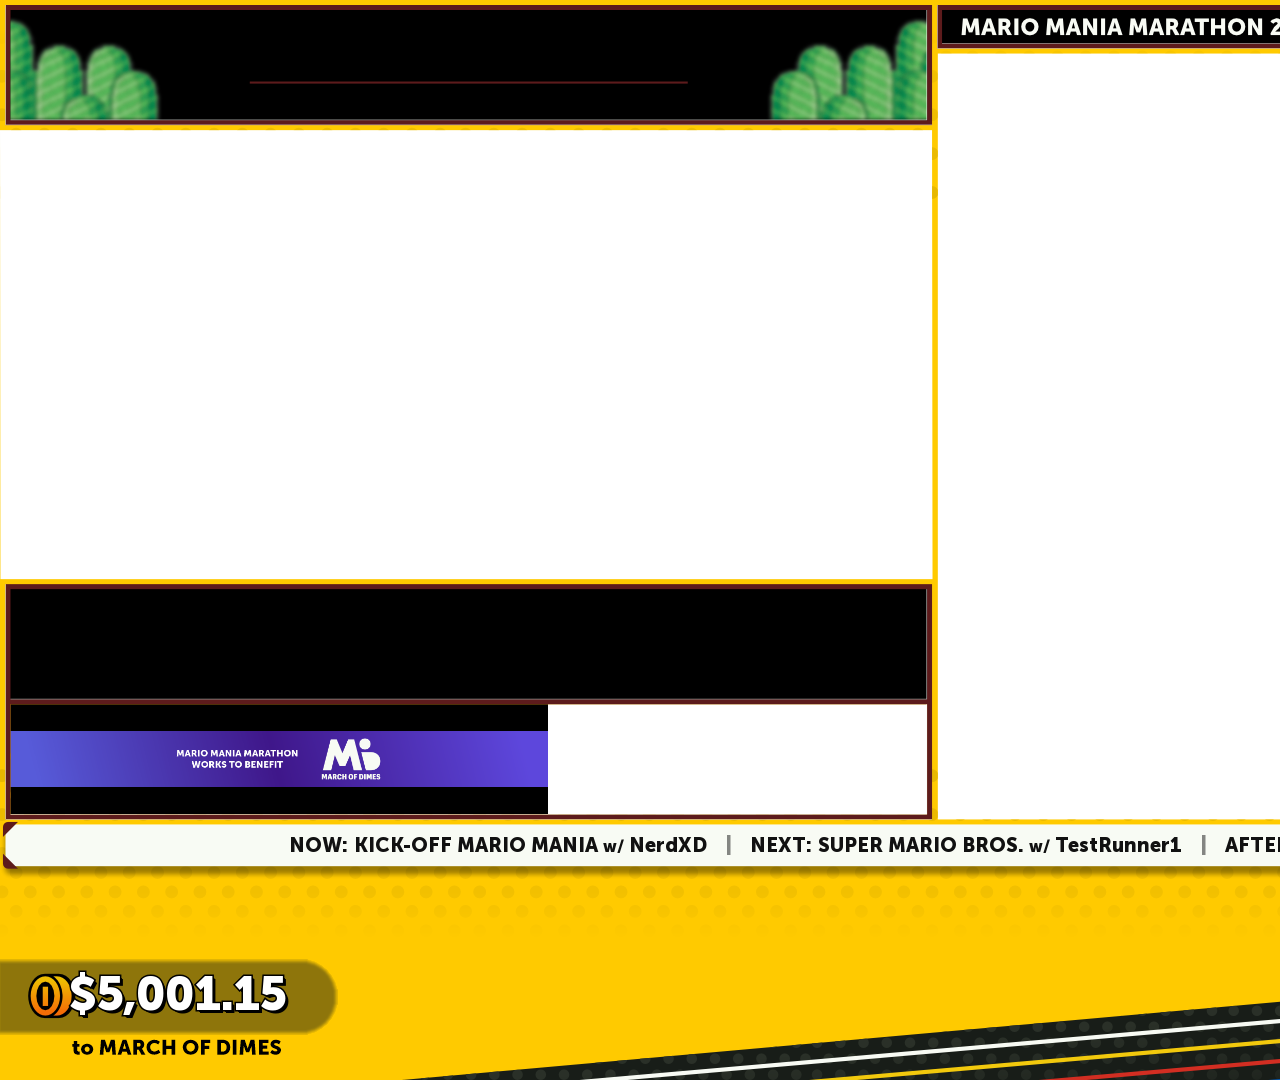
==== 10x9/index.html @ 032b51a1 "Add initial HTML structure for 10x9 overlay" ====
<!DOCTYPE html>

<html lang="en">

<head>

  <meta charset="UTF-8">

  <meta
    name="viewport"
    content="width=device-width, initial-scale=1.0"
  >

  <title>Mario Mania Marathon 2027 — 10:9 Overlay</title>

  <!-- Shared overlay appearance and positioning -->
  <link
    rel="stylesheet"
    href="../css/overlay.css?v=12"
  >

  <!-- Layout-specific rotator dimensions -->
  <link
    rel="stylesheet"
    href="../css/rotator-layouts.css?v=1"
  >

  <!-- Clock, rotator, and donation functionality -->
  <script
    src="../js/overlay.js?v=9"
    defer
  ></script>

  <!-- Schedule and message functionality -->
  <script
    src="../js/schedule.js?v=7"
    defer
  ></script>

</head>

<body
  class="layout-10x9"
  data-rotator-set="10x9"
>

  <main class="overlay">

    <!-- Informational image rotator -->
    <section
      class="info-rotator"
      aria-label="Mario Mania information"
    >

      <img
        id="rotator-image"
        class="rotator-image"
        src="../assets/rotator/10x9/march-of-dimes.png"
        alt="March of Dimes"
      >

    </section>

    <!-- Static 1920 × 1080 overlay artwork -->
    <img
      class="overlay-frame"
      src="../assets/frames/mmm27-10x9.png"
      alt=""
    >

    <!-- Dynamic schedule and informational messages -->
    <section
      class="schedule-bar"
      aria-label="Mario Mania schedule and information"
    >

      <div
        id="schedule-line"
        class="schedule-line"
        aria-live="polite"
      >
        LOADING SCHEDULE...
      </div>

    </section>

    <!-- Current Eastern date and time -->
    <div
      id="event-clock"
      class="event-clock"
      aria-label="Current Eastern date and time"
    >
      LOADING...
    </div>

    <!-- Live Tiltify donation total -->
    <div
      id="donation-total"
      class="donation-total"
      aria-label="Current donation total"
    >
      $0.00
    </div>

  </main>

</body>

</html>
---- css/overlay.css ----
@import url("https://fonts.googleapis.com/css2?family=Share+Tech+Mono&display=swap");

@font-face {
    font-family: "MuseoSans900";
    src: url("../assets/fonts/MuseoSans-900.woff2?v=1") format("woff2");
    font-style: normal;
    font-weight: 900;
    font-display: block;
}

/*
 * Mario Mania Marathon 2027
 * Shared overlay styling
 */

html,
body {
    width: 1920px;
    height: 1080px;
    margin: 0;
    padding: 0;
    overflow: hidden;
    background: transparent;
}

body {
    position: relative;
}

.overlay {
    position: relative;
    width: 1920px;
    height: 1080px;
    overflow: hidden;
    background: transparent;
}

/*
 * Informational image rotator.
 */
.info-rotator {
    position: absolute;
    left: 10px;
    top: 704px;

    width: 538px;
    height: 110px;

    overflow: hidden;
    border-radius: 0;

    z-index: 1;
}

.rotator-image {
    width: 538px;
    height: 110px;
    display: block;

    object-fit: cover;
    opacity: 0;

    transition-property: opacity;
    transition-duration: 700ms;
    transition-timing-function: ease-in-out;

    pointer-events: none;
    user-select: none;
    -webkit-user-drag: none;
}

.rotator-image.is-visible {
    opacity: 1;
}

/*
 * Static overlay artwork.
 */
.overlay-frame {
    position: absolute;
    top: 0;
    left: 0;

    width: 1920px;
    height: 1080px;
    display: block;

    pointer-events: none;
    user-select: none;
    -webkit-user-drag: none;

    z-index: 10;
}

/*
 * Bottom schedule and message bar.
 */
.schedule-bar {
    position: absolute;
    left: 6px;
    top: 820px;

    width: 1910px;
    height: 42px;

    box-sizing: border-box;
    padding: 0 20px;

    overflow: hidden;
    pointer-events: none;

    z-index: 20;
}

/*
 * Shared viewport for the schedule and messages.
 */
.schedule-line {
    position: relative;

    width: 100%;
    height: 42px;

    overflow: hidden;

    color: #111111;

    font-family:
        "MuseoSans900",
        "Arial Black",
        Arial,
        Helvetica,
        sans-serif;

    font-size: 20px;
    font-weight: 900;
    line-height: 1;

    white-space: nowrap;
}

/*
 * Horizontally moving schedule track.
 *
 * Top: 4px preserves your vertical adjustment.
 */
.schedule-track {
    position: absolute;
    top: 6px;
    left: 0;

    width: max-content;
    height: 38px;

    display: inline-flex;
    align-items: center;

    white-space: nowrap;

    opacity: 1;
    transform: translateX(0);

    transition:
        transform 900ms cubic-bezier(0.22, 0.95, 0.36, 1),
        opacity 500ms ease-in-out;

    will-change:
        transform,
        opacity;
}

.schedule-track.no-transition {
    transition: none;
}

.schedule-track.is-hidden {
    opacity: 0;
}

.schedule-item {
    display: inline-flex;
    align-items: baseline;
    flex: 0 0 auto;
}

.schedule-label {
    margin-right: 6px;
    font-weight: 900;
}

.schedule-game {
    font-weight: 900;
}

.schedule-with {
    margin: 0 5px;

    font-size: 0.82em;
    font-weight: 900;
    text-transform: lowercase;
}

.schedule-streamer {
    font-weight: 900;
}

.schedule-separator {
    flex: 0 0 auto;

    margin: 0 18px;

    font-weight: 900;
    opacity: 0.5;
}

/*
 * NOW and its first separator fade away
 * before the horizontal slide begins.
 */
.schedule-now-piece {
    opacity: 1;
    transform: translateX(0);

    transition:
        opacity 450ms ease-in-out,
        transform 450ms ease-in-out;

    will-change:
        opacity,
        transform;
}

.schedule-now-piece.schedule-separator {
    opacity: 0.5;
}

.schedule-now-piece.is-hidden {
    opacity: 0;
    transform: translateX(-8px);
}

.schedule-now-piece.schedule-separator.is-hidden {
    opacity: 0;
}

/*
 * The final separator and LATER entry occupy space,
 * but stay invisible until the track slides.
 */
.schedule-later-piece {
    opacity: 0;
    transform: translateX(8px);

    transition:
        opacity 450ms ease-in-out,
        transform 450ms ease-in-out;

    will-change:
        opacity,
        transform;
}

.schedule-later-piece.schedule-separator {
    opacity: 0;
}

.schedule-later-piece.is-visible {
    opacity: 1;
    transform: translateX(0);
}

.schedule-later-piece.schedule-separator.is-visible {
    opacity: 0.5;
}

/*
 * Centered informational message layer.
 *
 * Top: 4px keeps messages aligned with the schedule.
 */
.schedule-message-layer {
    position: absolute;
    top: 6px;
    left: 0;

    width: 100%;
    height: 38px;

    box-sizing: border-box;
    padding: 0 12px;

    display: flex;
    align-items: center;
    justify-content: center;

    color: #111111;

    font-family:
        "MuseoSans900",
        "Arial Black",
        Arial,
        Helvetica,
        sans-serif;

    font-size: 20px;
    font-weight: 900;
    line-height: 1;
    letter-spacing: 0.2px;
    text-align: center;
    text-transform: uppercase;

    white-space: nowrap;
    overflow: hidden;

    opacity: 0;
    transform: translateY(3px);

    transition-property:
        opacity,
        transform;

    transition-duration:
        500ms;

    transition-timing-function:
        ease-in-out;

    will-change:
        opacity,
        transform;
}

.schedule-message-layer.is-visible {
    opacity: 1;
    transform: translateY(0);
}

/*
 * Eastern date and time.
 */
.event-clock {
    position: absolute;
    left: 1556px;
    top: 10px;

    width: 353px;
    height: 33px;

    box-sizing: border-box;
    padding: 0 6px;

    display: flex;
    align-items: center;
    justify-content: center;

    color: #00d400;

    font-family:
        "Share Tech Mono",
        "Lucida Console",
        "Courier New",
        monospace;

    font-size: 19px;
    font-weight: 400;
    font-variant-numeric: tabular-nums;
    line-height: 1;
    letter-spacing: 0.2px;
    text-align: center;
    text-transform: uppercase;

    text-shadow:
        0 0 3px rgba(0, 212, 0, 0.75),
        0 0 7px rgba(0, 212, 0, 0.35);

    white-space: nowrap;
    overflow: hidden;

    z-index: 20;
}

/*
 * Donation total.
 */
.donation-total {
    position: absolute;
    left: 69px;
    top: 970px;

    min-width: 240px;
    height: 55px;

    display: flex;
    align-items: flex-start;
    justify-content: flex-start;

    color: #ffffff;

    font-family:
        "MuseoSans900",
        "Arial Black",
        Arial,
        Helvetica,
        sans-serif;

    font-size: 48px;
    font-weight: 900;
    line-height: 1;
    letter-spacing: -1px;

    white-space: nowrap;

    -webkit-text-stroke: 3px #000000;
    paint-order: stroke fill;

    text-shadow:
        2px 2px 0 #000000,
        3px 3px 0 #000000;

    z-index: 20;
}
---- css/rotator-layouts.css ----
/*
 * Mario Mania Marathon 2027
 * Layout-specific rotator positioning and dimensions
 *
 * The clock, donation total, and schedule/message bar
 * remain controlled by overlay.css.
 */

/*
 * Shared rotator behavior
 *
 * The black container background becomes visible while
 * the rotator image fades out between slides.
 */

.info-rotator {
  background: #000000;
  overflow: hidden;
}

.info-rotator .rotator-image {
  width: 100%;
  height: 100%;
  object-fit: contain;
}

/*
 * 16:9 rotator
 * Source artwork: 537 × 110
 */

.layout-16x9 .info-rotator {
  left: 10px;
  top: 704px;
  width: 537px;
  height: 110px;
}

/*
 * 4:3 rotator
 * Source artwork: 915 × 110
 */

.layout-4x3 .info-rotator {
  left: 11px;
  top: 704px;
  width: 915px;
  height: 110px;
}
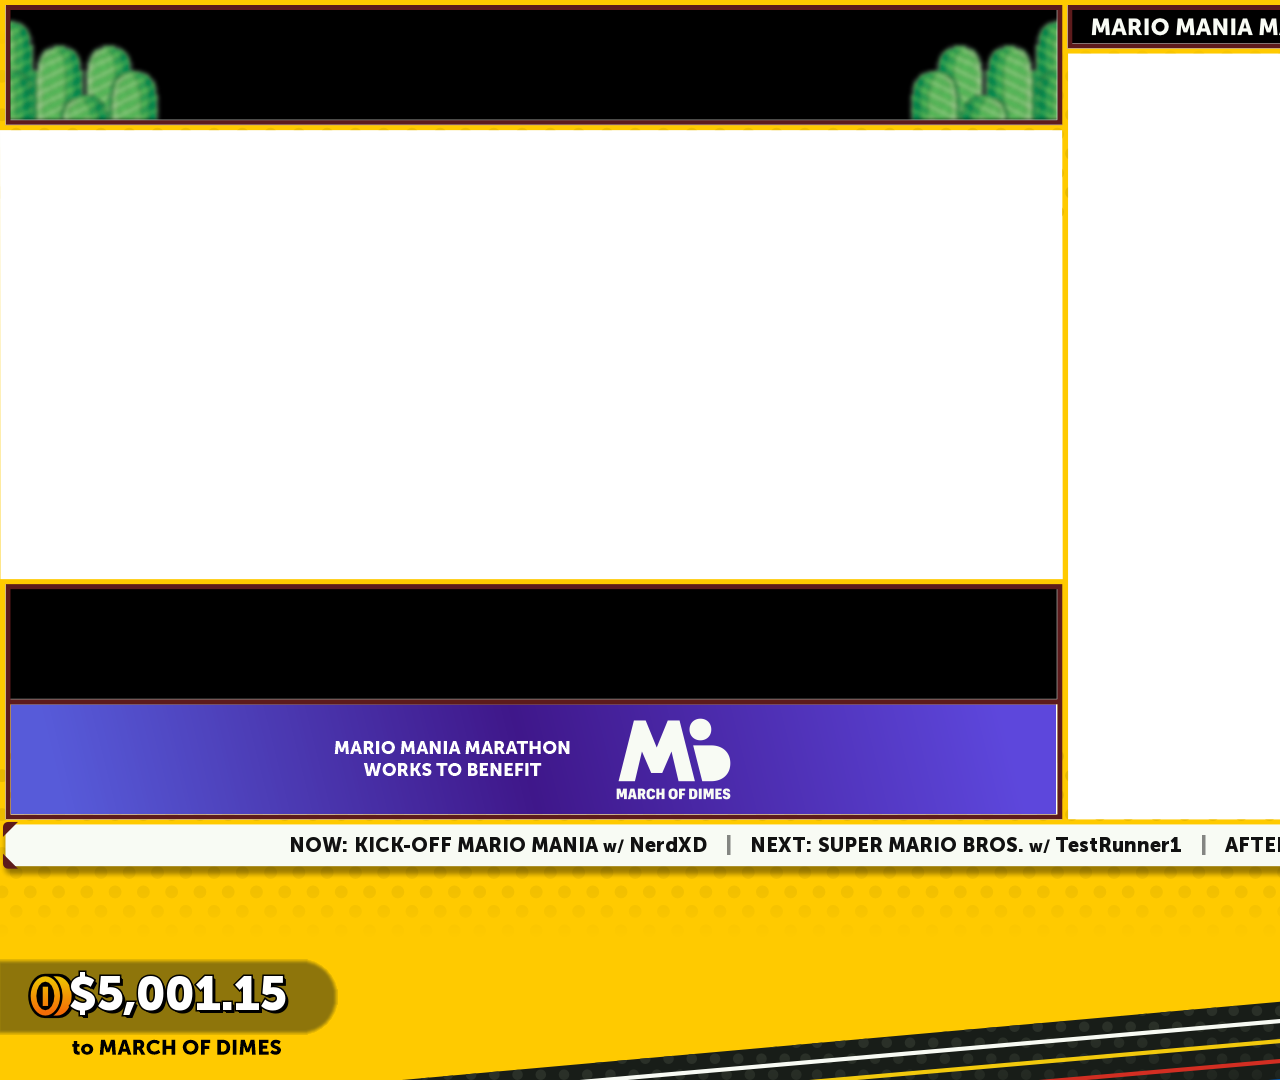
==== commit dfd3b9dd: "Update schedule.js version to 8" ====
--- a/10x9/index.html
+++ b/10x9/index.html
@@ -33,7 +33,7 @@
 
   <!-- Schedule and message functionality -->
   <script
-    src="../js/schedule.js?v=7"
+    src="../js/schedule.js?v=8"
     defer
   ></script>
 
--- a/css/rotator-layouts.css
+++ b/css/rotator-layouts.css
@@ -47,3 +47,51 @@
   width: 915px;
   height: 110px;
 }
+
+/*
+ * 10:9 rotator
+ * Source artwork: 915 × 110
+ */
+
+.layout-10x9 .info-rotator {
+  left: 11px;
+  top: 704px;
+  width: 1045px;
+  height: 110px;
+}
+
+/*
+ * 3:2 rotator
+ * Source artwork: 746 × 110
+ */
+
+.layout-3x2 .info-rotator {
+  left: 11px;
+  top: 704px;
+  width: 746px;
+  height: 110px;
+}
+
+/*
+ * DS rotator
+ * Source artwork: 571 × 110
+ */
+
+.layout-ds .info-rotator {
+  left: 11px;
+  top: 704px;
+  width: 571px;
+  height: 110px;
+}
+
+/*
+ * 3DS rotator
+ * Source artwork: 316 × 110
+ */
+
+.layout-3ds .info-rotator {
+  left: 11px;
+  top: 704px;
+  width: 316px;
+  height: 110px;
+}
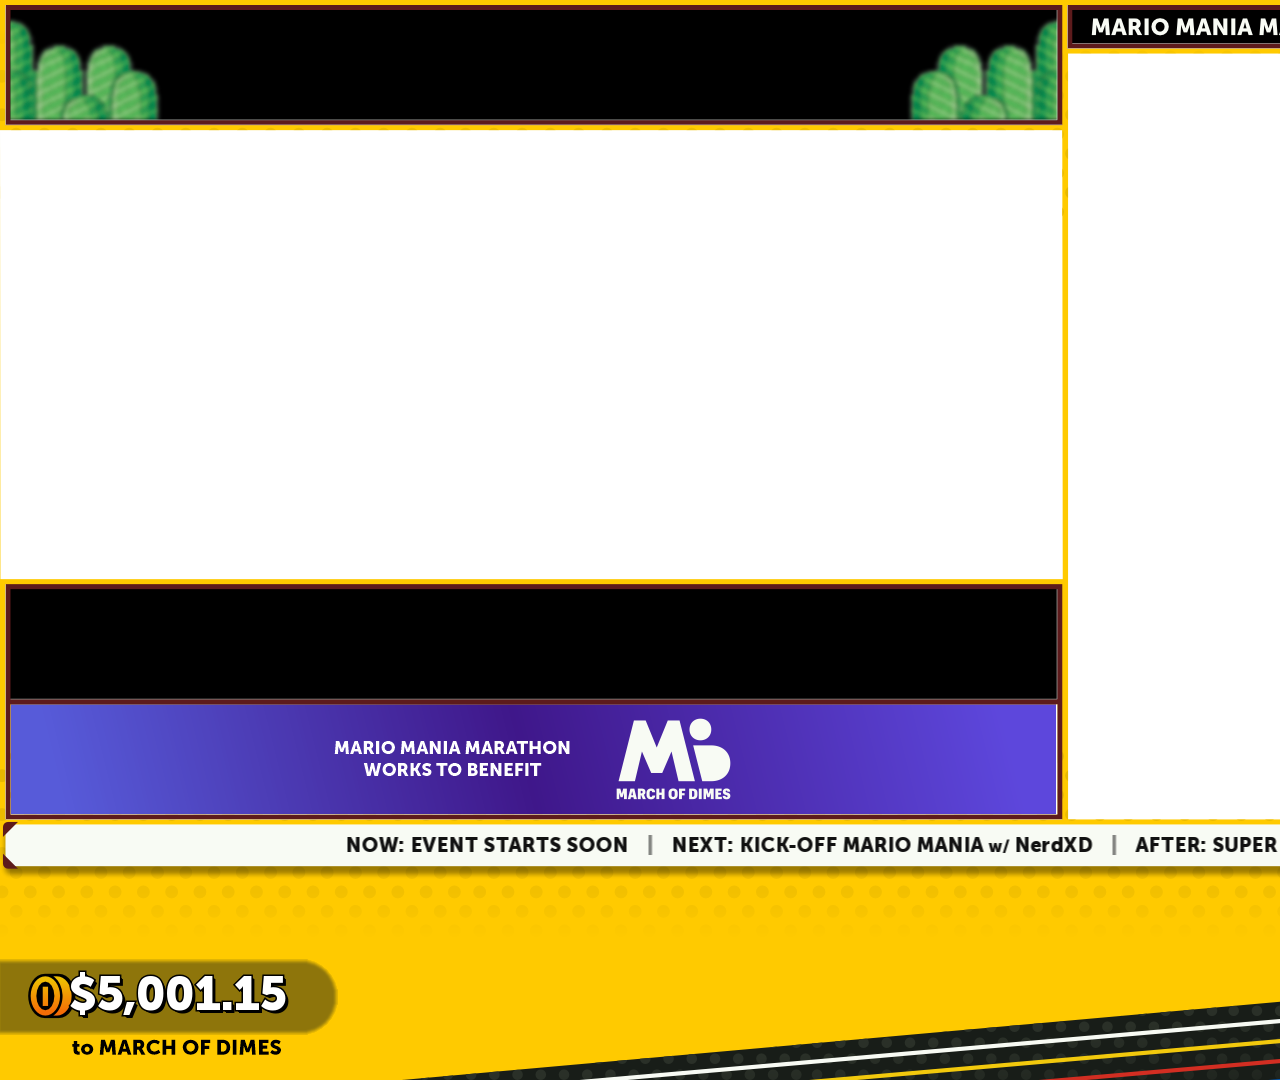
==== commit aa2fbb17: "Update schedule script source to schedule-2027.js" ====
--- a/10x9/index.html
+++ b/10x9/index.html
@@ -33,7 +33,7 @@
 
   <!-- Schedule and message functionality -->
   <script
-    src="../js/schedule.js?v=8"
+    src="../js/schedule-2027.js?v=1"
     defer
   ></script>
 
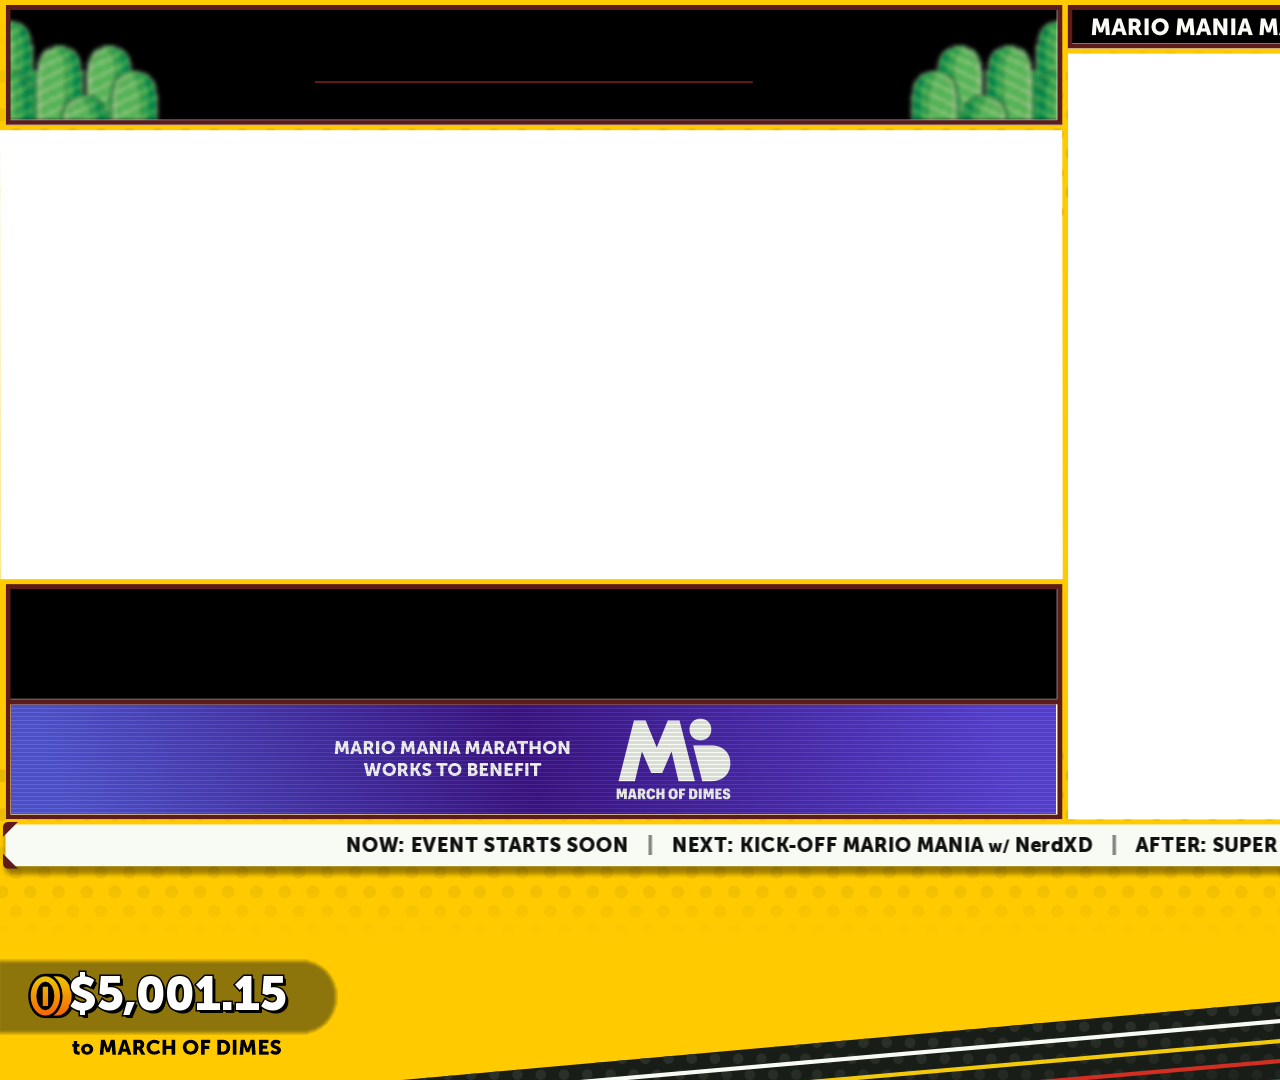
==== commit aef821da: "Enhance index.html with donation features and comments Updated comments and added incentive card sec" ====
--- a/10x9/index.html
+++ b/10x9/index.html
@@ -1,11 +1,7 @@
 <!DOCTYPE html>
-
 <html lang="en">
-
 <head>
-
   <meta charset="UTF-8">
-
   <meta
     name="viewport"
     content="width=device-width, initial-scale=1.0"
@@ -25,9 +21,9 @@
     href="../css/rotator-layouts.css?v=1"
   >
 
-  <!-- Clock, rotator, and donation functionality -->
+  <!-- Clock, rotator, donation, polls, milestones, and announcements -->
   <script
-    src="../js/overlay.js?v=9"
+    src="../js/overlay.js?v=11"
     defer
   ></script>
 
@@ -36,22 +32,19 @@
     src="../js/schedule-2027.js?v=1"
     defer
   ></script>
-
 </head>
 
 <body
   class="layout-10x9"
   data-rotator-set="10x9"
 >
-
   <main class="overlay">
 
-    <!-- Informational image rotator -->
+    <!-- Informational images and Tiltify incentive cards -->
     <section
       class="info-rotator"
-      aria-label="Mario Mania information"
+      aria-label="Mario Mania information and donation incentives"
     >
-
       <img
         id="rotator-image"
         class="rotator-image"
@@ -59,6 +52,34 @@
         alt="March of Dimes"
       >
 
+      <article
+        id="incentive-card"
+        class="incentive-card"
+        aria-live="polite"
+        hidden
+      >
+        <div
+          id="incentive-label"
+          class="incentive-label"
+        >
+          DONATION POLL
+        </div>
+
+        <div
+          id="incentive-title"
+          class="incentive-title"
+        ></div>
+
+        <div
+          id="incentive-options"
+          class="incentive-options"
+        ></div>
+
+        <div
+          id="incentive-footer"
+          class="incentive-footer"
+        ></div>
+      </article>
     </section>
 
     <!-- Static 1920 × 1080 overlay artwork -->
@@ -73,7 +94,6 @@
       class="schedule-bar"
       aria-label="Mario Mania schedule and information"
     >
-
       <div
         id="schedule-line"
         class="schedule-line"
@@ -81,7 +101,6 @@
       >
         LOADING SCHEDULE...
       </div>
-
     </section>
 
     <!-- Current Eastern date and time -->
@@ -103,7 +122,5 @@
     </div>
 
   </main>
-
 </body>
-
 </html>
--- a/css/overlay.css
+++ b/css/overlay.css
@@ -419,3 +419,875 @@
 
     z-index: 20;
 }
+/*
+ * ------------------------------------------------------------
+ * LIVE TILTIFY BID-WAR CARD
+ * ------------------------------------------------------------
+ *
+ * The bid-war card occupies the same space as the
+ * informational image rotator.
+ */
+
+.incentive-card {
+    position: absolute;
+    inset: 0;
+    z-index: 1;
+
+    box-sizing: border-box;
+    width: 100%;
+    height: 100%;
+    padding: 5px 10px 6px;
+
+    overflow: hidden;
+
+    color: #ffffff;
+    background:
+        radial-gradient(
+            circle at top right,
+            rgba(230, 0, 18, 0.42),
+            transparent 43%
+        ),
+        linear-gradient(
+            135deg,
+            #1b1b1b 0%,
+            #050505 100%
+        );
+
+    font-family:
+        "MuseoSans900",
+        "Arial Black",
+        Arial,
+        Helvetica,
+        sans-serif;
+
+    opacity: 0;
+
+    transition:
+        opacity 700ms ease-in-out;
+
+    pointer-events: none;
+}
+
+.incentive-card[hidden] {
+    display: none;
+}
+
+.incentive-card.is-visible {
+    opacity: 1;
+}
+
+
+/*
+ * BID WAR label.
+ */
+
+.incentive-label {
+    position: absolute;
+    top: 5px;
+    left: 10px;
+
+    color: #ffdf39;
+
+    font-size: 12px;
+    font-weight: 900;
+    line-height: 1;
+    letter-spacing: 1.4px;
+
+    text-transform: uppercase;
+
+    -webkit-text-stroke:
+        1px rgba(0, 0, 0, 0.8);
+
+    paint-order: stroke fill;
+}
+
+
+/*
+ * Poll title.
+ */
+
+.incentive-title {
+    position: absolute;
+    top: 18px;
+    left: 10px;
+    right: 10px;
+
+    color: #ffffff;
+
+    font-size: 19px;
+    font-weight: 900;
+    line-height: 23px;
+    letter-spacing: -0.2px;
+
+    white-space: nowrap;
+    overflow: hidden;
+    text-overflow: ellipsis;
+
+    -webkit-text-stroke:
+        1.5px #000000;
+
+    paint-order: stroke fill;
+
+    text-shadow:
+        1px 1px 0 #000000,
+        2px 2px 0 rgba(0, 0, 0, 0.55);
+}
+
+
+/*
+ * The overall poll total is intentionally hidden.
+ */
+
+.incentive-footer {
+    display: none;
+}
+
+
+/*
+ * Visible window containing two bid options.
+ */
+
+.incentive-options {
+    position: absolute;
+    top: 43px;
+    left: 10px;
+    right: 10px;
+    bottom: 6px;
+
+    min-width: 0;
+    overflow: hidden;
+}
+
+
+/*
+ * Horizontal track holding up to three options.
+ *
+ * Two options are visible at a time. When animated,
+ * the track moves left by one option position.
+ */
+
+.bid-war-track {
+    display: flex;
+    align-items: stretch;
+    gap: 8px;
+
+    width: 100%;
+    height: 100%;
+
+    transform: translateX(0);
+
+    transition:
+        transform 650ms
+        cubic-bezier(0.22, 0.72, 0.24, 1);
+}
+
+.bid-war-track.is-shifted {
+    transform:
+        translateX(
+            calc(-50% - 4px)
+        );
+}
+
+
+/*
+ * Individual bid option.
+ */
+
+.bid-option {
+    flex:
+        0 0
+        calc((100% - 8px) / 2);
+
+    box-sizing: border-box;
+    min-width: 0;
+    height: 100%;
+    padding: 5px 8px;
+
+    display: grid;
+    grid-template-columns:
+        23px
+        minmax(0, 1fr);
+    grid-template-rows:
+        minmax(0, 1fr)
+        auto;
+    column-gap: 7px;
+    align-items: center;
+
+    border:
+        1px solid
+        rgba(255, 255, 255, 0.32);
+
+    border-radius: 6px;
+
+    color: #ffffff;
+
+    background:
+        linear-gradient(
+            135deg,
+            rgba(255, 255, 255, 0.13),
+            rgba(255, 255, 255, 0.045)
+        );
+
+    opacity: 1;
+
+    transition:
+        opacity 450ms ease-in-out;
+}
+
+
+/*
+ * A one-option poll uses the full available width.
+ */
+
+.bid-war-track.has-one-bid
+.bid-option {
+    flex-basis: 100%;
+}
+
+
+/*
+ * First place fades before the track moves.
+ */
+
+.bid-war-track.is-first-faded
+.bid-option:first-child {
+    opacity: 0;
+}
+
+
+/*
+ * Third place begins hidden and fades in after
+ * the track moves.
+ */
+
+.bid-war-track.has-third-bid
+.bid-option:nth-child(3) {
+    opacity: 0;
+}
+
+.bid-war-track.has-third-bid.is-third-visible
+.bid-option:nth-child(3) {
+    opacity: 1;
+}
+
+
+/*
+ * Rank badge.
+ */
+
+.bid-option-rank {
+    grid-column: 1;
+    grid-row: 1 / span 2;
+
+    display: flex;
+    align-items: center;
+    justify-content: center;
+    align-self: center;
+
+    width: 21px;
+    height: 21px;
+
+    border-radius: 50%;
+
+    color: #111111;
+    background: #ffffff;
+
+    font-size: 11px;
+    font-weight: 900;
+    line-height: 1;
+
+    font-variant-numeric:
+        tabular-nums;
+}
+
+
+/*
+ * Option name.
+ */
+
+.bid-option-name {
+    grid-column: 2;
+    grid-row: 1;
+
+    min-width: 0;
+
+    color: inherit;
+
+    font-size: 14px;
+    font-weight: 900;
+    line-height: 16px;
+
+    white-space: nowrap;
+    overflow: hidden;
+    text-overflow: ellipsis;
+
+    -webkit-text-stroke:
+        1px rgba(0, 0, 0, 0.75);
+
+    paint-order: stroke fill;
+}
+
+
+/*
+ * Option dollar amount.
+ */
+
+.bid-option-amount {
+    grid-column: 2;
+    grid-row: 2;
+
+    min-width: 0;
+
+    color: inherit;
+
+    font-size: 18px;
+    font-weight: 900;
+    line-height: 19px;
+
+    white-space: nowrap;
+
+    font-variant-numeric:
+        tabular-nums;
+
+    -webkit-text-stroke:
+        1px rgba(0, 0, 0, 0.75);
+
+    paint-order: stroke fill;
+}
+
+
+/*
+ * First-place emphasis.
+ */
+
+.bid-option.is-leading {
+    color: #ffdf39;
+
+    border-color:
+        rgba(255, 223, 57, 0.9);
+
+    background:
+        linear-gradient(
+            135deg,
+            rgba(255, 223, 57, 0.2),
+            rgba(255, 255, 255, 0.05)
+        );
+}
+
+.bid-option.is-leading
+.bid-option-rank {
+    color: #111111;
+    background: #ffdf39;
+}
+
+/*
+ * ------------------------------------------------------------
+ * LIVE TILTIFY MILESTONE CARD
+ * ------------------------------------------------------------
+ */
+
+.incentive-card.is-milestone {
+    background:
+        radial-gradient(
+            circle at top right,
+            rgba(255, 223, 57, 0.34),
+            transparent 45%
+        ),
+        linear-gradient(
+            135deg,
+            #1b1b1b 0%,
+            #050505 100%
+        );
+}
+
+
+/*
+ * Milestone label and title.
+ */
+
+.incentive-card.is-milestone
+.incentive-label {
+    color: #ffdf39;
+}
+
+.incentive-card.is-milestone
+.incentive-title {
+    top: 20px;
+
+    font-size: 20px;
+    line-height: 23px;
+}
+
+
+/*
+ * Container for the milestone progress display.
+ */
+
+.milestone-display {
+    position: absolute;
+    left: 10px;
+    right: 10px;
+    top: 49px;
+    bottom: 7px;
+
+    display: grid;
+    grid-template-rows:
+        auto
+        18px;
+    row-gap: 6px;
+
+    min-width: 0;
+}
+
+
+/*
+ * Current amount and required amount.
+ */
+
+.milestone-amounts {
+    display: flex;
+    align-items: center;
+    justify-content: space-between;
+    gap: 12px;
+
+    min-width: 0;
+
+    font-size: 18px;
+    font-weight: 900;
+    line-height: 20px;
+
+    font-variant-numeric:
+        tabular-nums;
+}
+
+.milestone-current {
+    color: #ffffff;
+
+    white-space: nowrap;
+
+    -webkit-text-stroke:
+        1px rgba(0, 0, 0, 0.8);
+
+    paint-order: stroke fill;
+}
+
+.milestone-goal {
+    color: #ffdf39;
+
+    text-align: right;
+    white-space: nowrap;
+
+    -webkit-text-stroke:
+        1px rgba(0, 0, 0, 0.8);
+
+    paint-order: stroke fill;
+}
+
+
+/*
+ * Progress-bar track.
+ */
+
+.milestone-progress-track {
+    position: relative;
+
+    width: 100%;
+    height: 18px;
+
+    box-sizing: border-box;
+    overflow: hidden;
+
+    border:
+        2px solid
+        rgba(255, 255, 255, 0.82);
+
+    border-radius: 9px;
+
+    background:
+        rgba(0, 0, 0, 0.58);
+
+    box-shadow:
+        inset 0 0 5px
+        rgba(0, 0, 0, 0.75);
+}
+
+
+/*
+ * Progress-bar fill.
+ *
+ * JavaScript initially leaves this at zero width,
+ * then assigns its real percentage after the card appears.
+ */
+
+.milestone-progress-fill {
+    position: absolute;
+    inset:
+        0 auto 0 0;
+
+    width: 0%;
+
+    border-radius: 7px;
+
+    background:
+        linear-gradient(
+            90deg,
+            #e60012 0%,
+            #ff3848 58%,
+            #ffdf39 100%
+        );
+
+    box-shadow:
+        0 0 10px
+        rgba(255, 223, 57, 0.5);
+
+    transition:
+        width 2400ms
+        cubic-bezier(
+            0.65,
+            0,
+            0.35,
+            1
+        );
+}
+
+
+/*
+ * Subtle moving shine while the bar fills.
+ */
+
+.milestone-progress-fill::after {
+    content: "";
+
+    position: absolute;
+    top: 0;
+    bottom: 0;
+    right: 0;
+
+    width: 42px;
+
+    background:
+        linear-gradient(
+            90deg,
+            transparent,
+            rgba(255, 255, 255, 0.52)
+        );
+
+    transform:
+        skewX(-18deg);
+}
+
+
+/*
+ * Percentage displayed inside the progress bar.
+ */
+
+.milestone-percentage {
+    position: absolute;
+    inset: 0;
+    z-index: 1;
+
+    display: flex;
+    align-items: center;
+    justify-content: center;
+
+    color: #ffffff;
+
+    font-size: 12px;
+    font-weight: 900;
+    line-height: 1;
+
+    font-variant-numeric:
+        tabular-nums;
+
+    -webkit-text-stroke:
+        1px rgba(0, 0, 0, 0.85);
+
+    paint-order: stroke fill;
+
+    pointer-events: none;
+}
+
+/*
+ * ------------------------------------------------------------
+ * LIVE INCENTIVE ANNOUNCEMENT CARDS
+ * ------------------------------------------------------------
+ *
+ * Used for:
+ * - A bid war becoming active
+ * - A bid war closing
+ * - A milestone being reached
+ */
+
+.incentive-card.is-announcement {
+    background:
+        radial-gradient(
+            circle at center,
+            rgba(230, 0, 18, 0.34),
+            transparent 58%
+        ),
+        linear-gradient(
+            135deg,
+            #1c1c1c 0%,
+            #050505 100%
+        );
+}
+
+
+/*
+ * Announcement category:
+ * NEW BID WAR, BIDS CLOSED, or MILESTONE REACHED.
+ */
+
+.incentive-card.is-announcement
+.incentive-label {
+    top: 6px;
+    left: 10px;
+    right: 10px;
+
+    color: #ffdf39;
+
+    font-size: 13px;
+    line-height: 14px;
+    letter-spacing: 1.6px;
+    text-align: center;
+}
+
+
+/*
+ * Poll or milestone name.
+ */
+
+.incentive-card.is-announcement
+.incentive-title {
+    top: 23px;
+    left: 12px;
+    right: 12px;
+
+    font-size: 20px;
+    line-height: 23px;
+    text-align: center;
+
+    white-space: nowrap;
+    overflow: hidden;
+    text-overflow: ellipsis;
+}
+
+
+/*
+ * Announcement details use the same content region
+ * normally occupied by bid options or milestone progress.
+ */
+
+.incentive-card.is-announcement
+.incentive-options {
+    top: 50px;
+    left: 12px;
+    right: 12px;
+    bottom: 7px;
+
+    display: flex;
+    align-items: center;
+    justify-content: center;
+
+    text-align: center;
+}
+
+
+/*
+ * Main announcement detail.
+ *
+ * Examples:
+ * BIDDING IS NOW OPEN!
+ * WINNER: ORIGINAL (NES) — $108.00
+ * $6,400.00 GOAL MET!
+ */
+
+.announcement-body {
+    width: 100%;
+    min-width: 0;
+
+    display: flex;
+    flex-direction: column;
+    align-items: center;
+    justify-content: center;
+    gap: 2px;
+
+    opacity: 0;
+    transform: scale(0.92);
+
+    transition:
+        opacity 450ms ease-out,
+        transform 650ms
+        cubic-bezier(
+            0.16,
+            1,
+            0.3,
+            1
+        );
+}
+
+.incentive-card.is-visible
+.announcement-body {
+    opacity: 1;
+    transform: scale(1);
+}
+
+
+/*
+ * Large primary message.
+ */
+
+.announcement-primary {
+    width: 100%;
+    min-width: 0;
+
+    color: #ffffff;
+
+    font-size: 19px;
+    font-weight: 900;
+    line-height: 21px;
+
+    white-space: nowrap;
+    overflow: hidden;
+    text-overflow: ellipsis;
+
+    -webkit-text-stroke:
+        1.25px rgba(0, 0, 0, 0.9);
+
+    paint-order: stroke fill;
+
+    text-shadow:
+        1px 1px 0 #000000,
+        0 0 8px rgba(255, 255, 255, 0.22);
+}
+
+
+/*
+ * Optional secondary line.
+ */
+
+.announcement-secondary {
+    width: 100%;
+    min-width: 0;
+
+    color: #ffdf39;
+
+    font-size: 14px;
+    font-weight: 900;
+    line-height: 16px;
+
+    white-space: nowrap;
+    overflow: hidden;
+    text-overflow: ellipsis;
+
+    -webkit-text-stroke:
+        1px rgba(0, 0, 0, 0.85);
+
+    paint-order: stroke fill;
+}
+
+
+/*
+ * Newly activated bid war.
+ */
+
+.incentive-card.is-poll-open {
+    background:
+        radial-gradient(
+            circle at center,
+            rgba(55, 205, 102, 0.32),
+            transparent 58%
+        ),
+        linear-gradient(
+            135deg,
+            #16231b 0%,
+            #050805 100%
+        );
+}
+
+.incentive-card.is-poll-open
+.announcement-primary {
+    color: #7dff9d;
+}
+
+
+/*
+ * Closed bid war.
+ */
+
+.incentive-card.is-poll-closed {
+    background:
+        radial-gradient(
+            circle at center,
+            rgba(230, 0, 18, 0.38),
+            transparent 58%
+        ),
+        linear-gradient(
+            135deg,
+            #261416 0%,
+            #080404 100%
+        );
+}
+
+.incentive-card.is-poll-closed
+.announcement-primary {
+    color: #ffffff;
+}
+
+
+/*
+ * Reached milestone.
+ */
+
+.incentive-card.is-milestone-reached {
+    background:
+        radial-gradient(
+            circle at center,
+            rgba(255, 223, 57, 0.46),
+            transparent 60%
+        ),
+        linear-gradient(
+            135deg,
+            #28220e 0%,
+            #080704 100%
+        );
+}
+
+.incentive-card.is-milestone-reached
+.incentive-label,
+.incentive-card.is-milestone-reached
+.announcement-primary,
+.incentive-card.is-milestone-reached
+.announcement-secondary {
+    color: #ffdf39;
+}
+
+
+/*
+ * Gentle celebration pulse.
+ */
+
+.incentive-card.is-announcement.is-visible {
+    animation:
+        incentive-celebration-pulse
+        1200ms
+        ease-in-out
+        1;
+}
+
+@keyframes incentive-celebration-pulse {
+    0% {
+        filter:
+            brightness(0.82);
+    }
+
+    45% {
+        filter:
+            brightness(1.28);
+    }
+
+    100% {
+        filter:
+            brightness(1);
+    }
+}
--- a/css/rotator-layouts.css
+++ b/css/rotator-layouts.css
@@ -7,22 +7,131 @@
  */
 
 /*
- * Shared rotator behavior
- *
- * The black container background becomes visible while
- * the rotator image fades out between slides.
+ * ------------------------------------------------------------
+ * SHARED ROTATOR APPEARANCE
+ * ------------------------------------------------------------
  */
 
 .info-rotator {
   background: #000000;
   overflow: hidden;
-}
+  isolation: isolate;
+}
+
+/*
+ * The rotator artwork stays below the scanline layers.
+ */
 
 .info-rotator .rotator-image {
+  position: relative;
+  z-index: 1;
+
   width: 100%;
   height: 100%;
+
   object-fit: contain;
 }
+
+/*
+ * Static horizontal CRT-style lines.
+ *
+ * The slight background movement prevents the pattern
+ * from appearing completely motionless.
+ */
+
+.info-rotator::before {
+  content: "";
+
+  position: absolute;
+  inset: 0;
+
+  z-index: 2;
+
+  pointer-events: none;
+
+  background:
+    repeating-linear-gradient(
+      to bottom,
+      rgba(255, 255, 255, 0.05) 0px,
+      rgba(255, 255, 255, 0.05) 1px,
+      rgba(0, 0, 0, 0.12) 1px,
+      rgba(0, 0, 0, 0.12) 4px
+    );
+
+  background-position: 0 0;
+
+  animation:
+    rotator-scanline-drift 0.55s linear infinite;
+}
+
+/*
+ * Brighter scan band that moves down the screen.
+ */
+
+.info-rotator::after {
+  content: "";
+
+  position: absolute;
+
+  left: 0;
+  right: 0;
+  top: -35%;
+
+  height: 35%;
+
+  z-index: 3;
+
+  pointer-events: none;
+
+  opacity: 0.7;
+
+  background:
+    linear-gradient(
+      to bottom,
+      rgba(255, 255, 255, 0),
+      rgba(255, 255, 255, 0.03),
+      rgba(255, 255, 255, 0.18),
+      rgba(255, 255, 255, 0.03),
+      rgba(255, 255, 255, 0)
+    );
+
+  animation:
+    rotator-scan-sweep 3.5s linear infinite;
+}
+
+/*
+ * Small vertical movement of the repeating lines.
+ */
+
+@keyframes rotator-scanline-drift {
+  from {
+    background-position: 0 0;
+  }
+
+  to {
+    background-position: 0 4px;
+  }
+}
+
+/*
+ * Full top-to-bottom scan sweep.
+ */
+
+@keyframes rotator-scan-sweep {
+  from {
+    top: -35%;
+  }
+
+  to {
+    top: 100%;
+  }
+}
+
+/*
+ * ------------------------------------------------------------
+ * LAYOUT-SPECIFIC ROTATOR POSITIONS
+ * ------------------------------------------------------------
+ */
 
 /*
  * 16:9 rotator
@@ -50,7 +159,7 @@
 
 /*
  * 10:9 rotator
- * Source artwork: 915 × 110
+ * Source artwork: 1045 × 110
  */
 
 .layout-10x9 .info-rotator {
@@ -95,3 +204,17 @@
   width: 316px;
   height: 110px;
 }
+
+/*
+ * Four-player rotator
+ * Source artwork: 547 × 110
+ *
+ * This rotator is centered in the middle column.
+ */
+
+.layout-four-player .info-rotator {
+  left: 686px;
+  top: 589px;
+  width: 547px;
+  height: 110px;
+}
